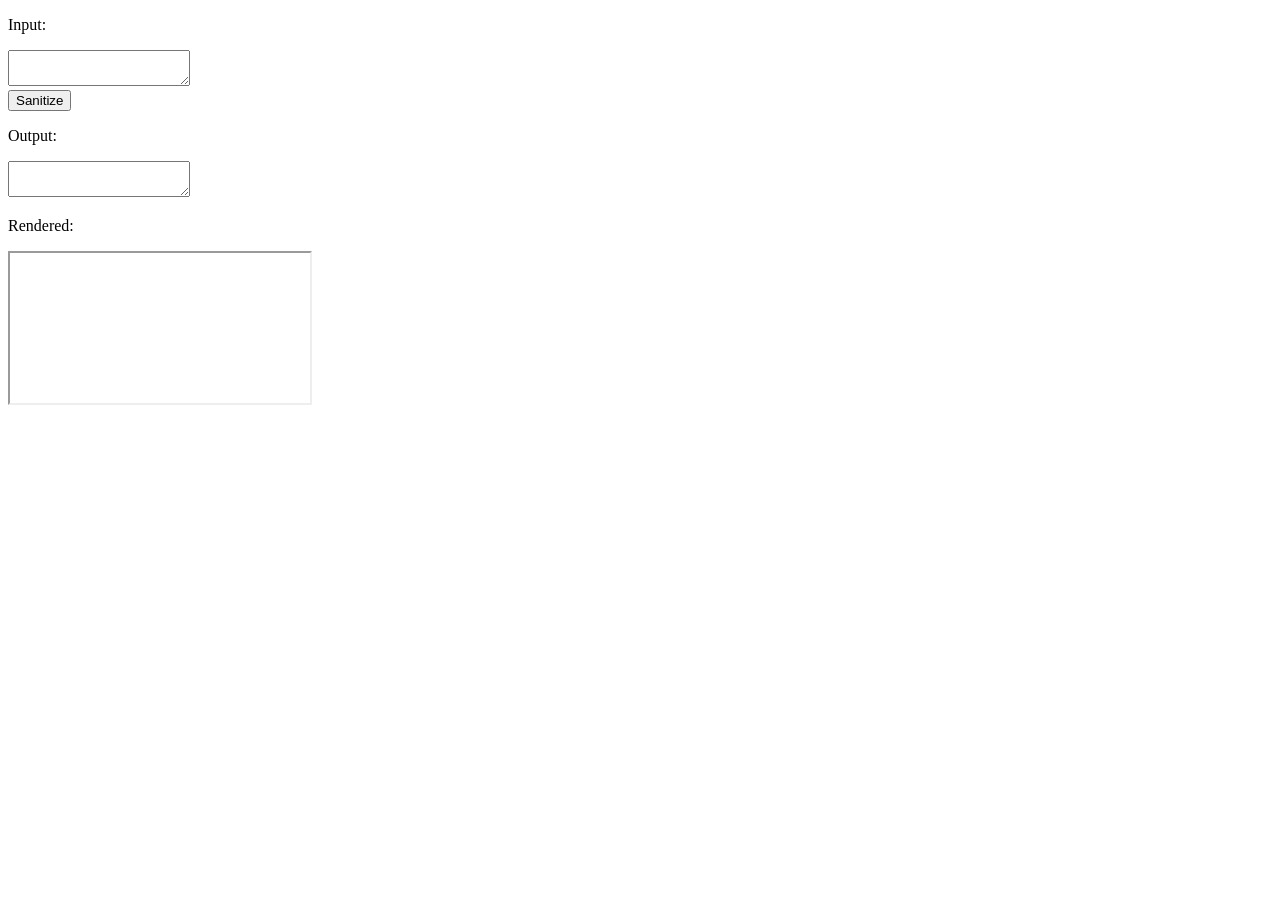
==== sanitizer/index.html @ 49f8b0aa "refactoring" ====
<!DOCTYPE html>
<html lang="en">
  <head>
    <meta charset="UTF-8" />
    <meta name="viewport" content="width=device-width, initial-scale=1.0" />
    <title>XSS Sanitizer</title>
  </head>
  <body>
    <p>Input:</p>
    <textarea id="input"></textarea>
    <br />
    <button id="sanitize">Sanitize</button>
    <p>Output:</p>
    <textarea readonly id="output"></textarea>
    <p>Rendered:</p>
    <iframe id="rendered" sandbox="" srcdoc=""></iframe>
    <script src="sanitize.js" type="module"></script>
    <script src="index.js" type="module"></script>
  </body>
</html>
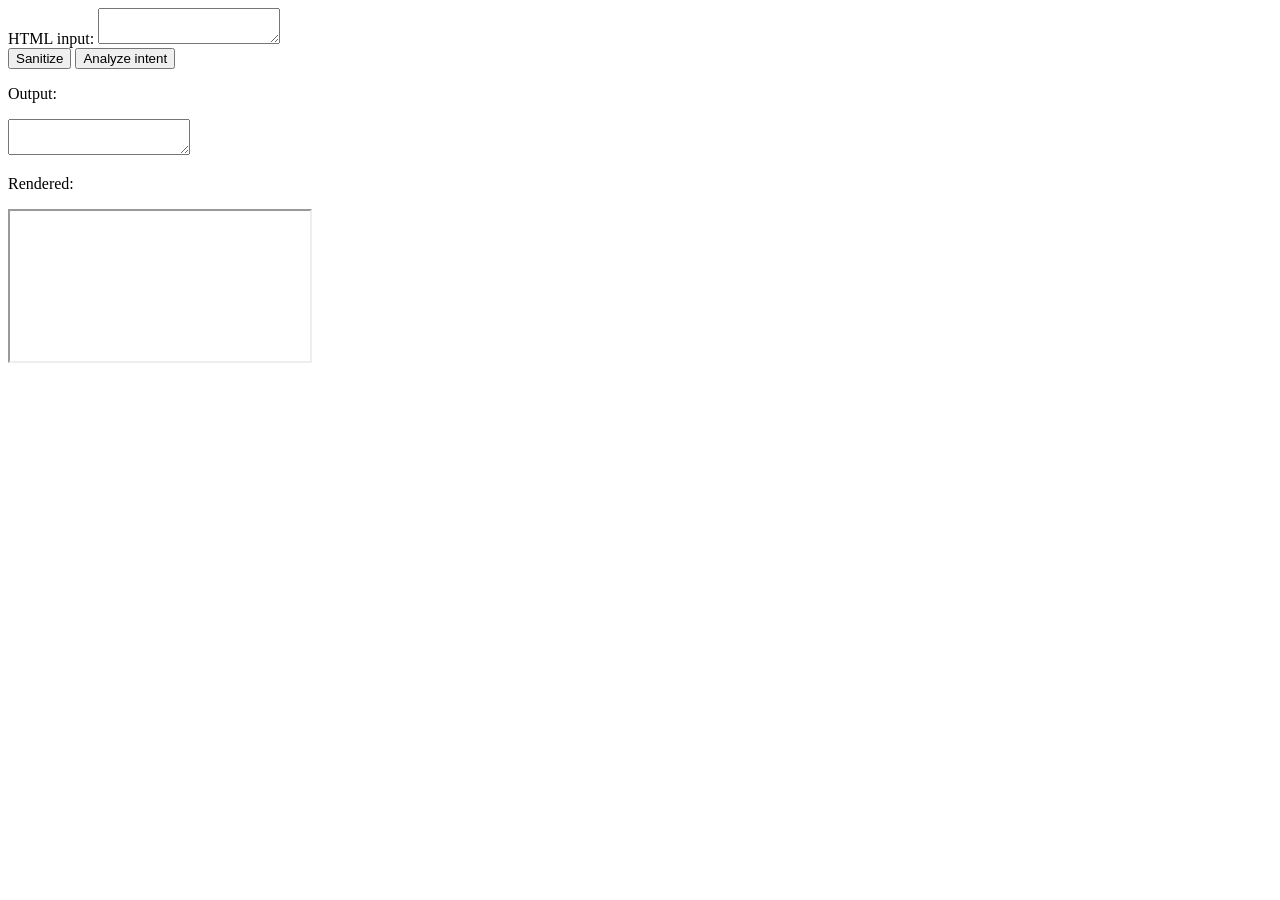
==== commit cf391fce: "added DistilBERT to evaluate the semantic intent of an input string" ====
--- a/sanitizer/index.html
+++ b/sanitizer/index.html
@@ -6,10 +6,12 @@
     <title>XSS Sanitizer</title>
   </head>
   <body>
-    <p>Input:</p>
+    <label for="input">HTML input:</label>
     <textarea id="input"></textarea>
     <br />
     <button id="sanitize">Sanitize</button>
+    <button id="analyze-intent" type="button">Analyze intent</button>
+    <p id="intent-result" role="status" aria-live="polite"></p>
     <p>Output:</p>
     <textarea readonly id="output"></textarea>
     <p>Rendered:</p>
